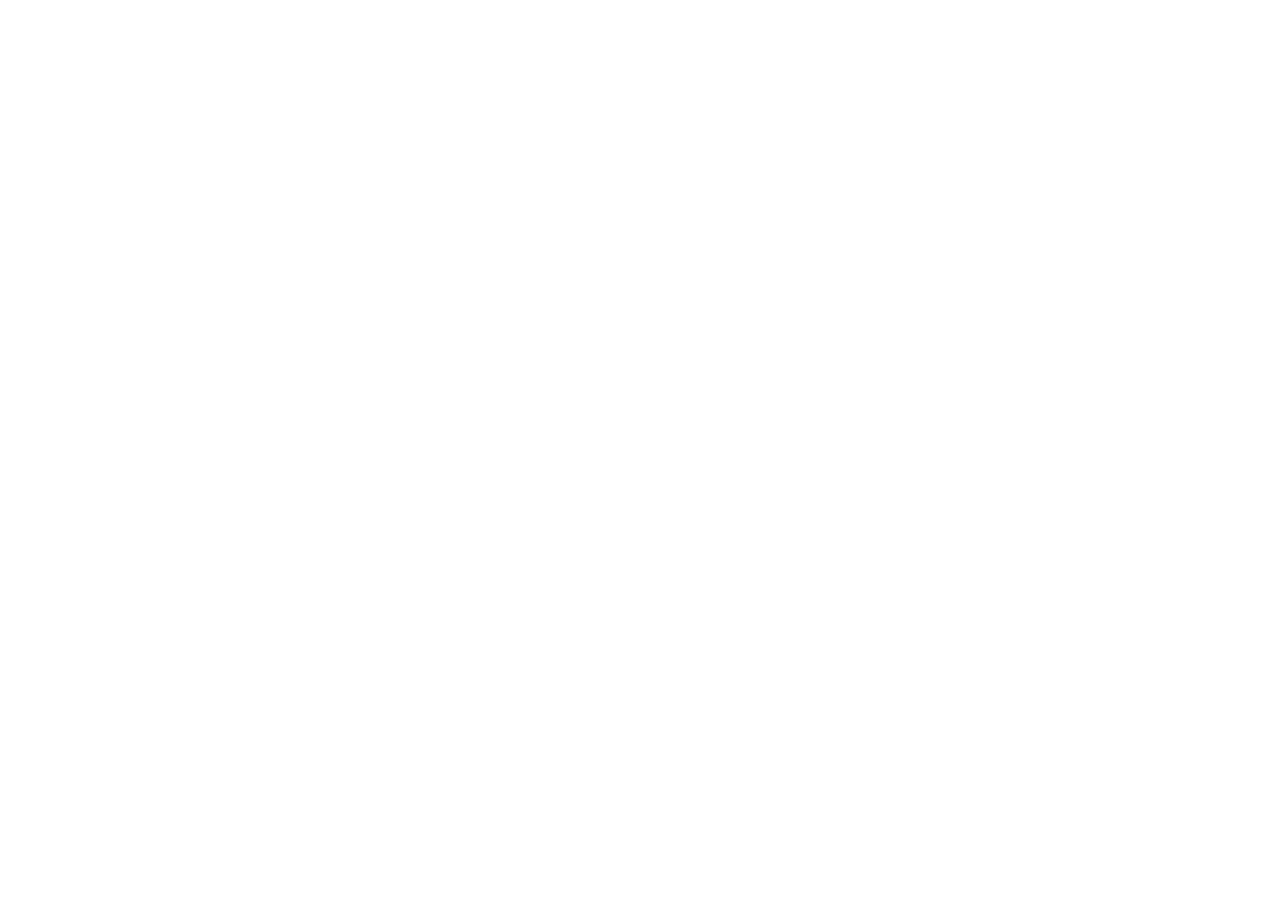
==== pages/projects.html @ 7d86c6b4 "portfolio-v1-ok" ====
<!DOCTYPE html>
<html lang="pt-br">
<head>
    <meta charset="UTF-8">
    <meta name="viewport" content="width=device-width, initial-scale=1.0">
    <title>Kaio Oliveira - Projetos</title>
</head>
<body>
    
</body>
</html>
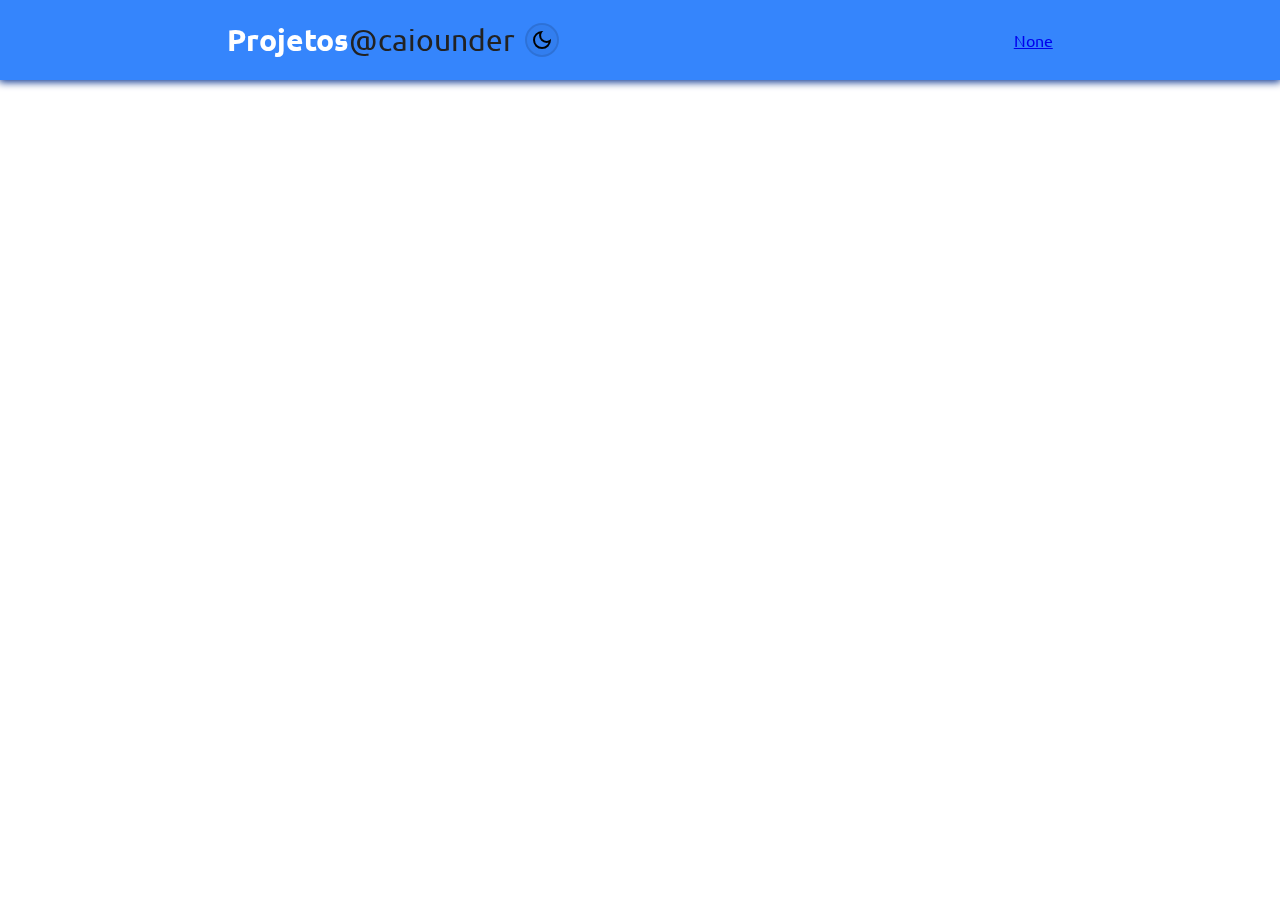
==== commit 504d8e58: "algumas alterações, retirando algumas coisas do html e alterando o icone do site" ====
--- a/pages/projects.html
+++ b/pages/projects.html
@@ -4,8 +4,38 @@
     <meta charset="UTF-8">
     <meta name="viewport" content="width=device-width, initial-scale=1.0">
     <title>Kaio Oliveira - Projetos</title>
+    <!--Título-->
+    <title>Projetos - Caio Mendes</title>
+    <!--Icone-->
+    <link rel="apple-touch-icon" sizes="180x180" href="../img/icon/apple-touch-icon.png">
+    <link rel="icon" type="image/png" sizes="32x32" href="../img/icon/favicon-32x32.png">
+    <link rel="icon" type="image/png" sizes="16x16" href="../img/icon/favicon-16x16.png">
+    <!--CSS-->
+    <link rel="stylesheet" href="../css/default.css">
+    <link rel="stylesheet" href="../css/theme-light.css">
+    <link rel="stylesheet" href="../css/theme-light-p.css">
+    <!--Google Icon-->
+    <link rel="stylesheet" href="https://fonts.googleapis.com/css2?family=Material+Symbols+Outlined:opsz,wght,FILL,GRAD@20..48,100..700,0..1,-50..200" />
 </head>
 <body>
-    
+    <header>
+        <div class="titulo-theme">
+            <!--Título / Banner Simples-->
+            <div class="titulo t-p">Projetos<span><a href="https://github.com/caiounder">@caiounder</a></span></div>
+            <div class="titulo titulo-mobile">@caiounder</div>
+            <!--Altera o tema da página-->
+            <div class="theme"><span class="material-symbols-outlined">dark_mode</span></div>
+        </div>
+        <div class="config-menu">
+            <ul>
+                <li><a href="#">None</a></li>
+            </ul>
+        </div>
+    </header>
+    <main>
+        <section class="config-section null">
+            <h1>Em desenvolvimento! Ainda não há versão (1) dos projetos.</h1>
+        </section>
+    </main>
 </body>
 </html>--- a/css/default.css
+++ b/css/default.css
@@ -0,0 +1,57 @@
+@charset "UTF-8"; /*Deixar ou retirar por sua preferência*/
+@import url('https://fonts.googleapis.com/css2?family=Montserrat:ital,wght@0,100..900;1,100..900&family=Ubuntu:ital,wght@0,300;0,400;0,500;0,700;1,300;1,400;1,500;1,700&display=swap');
+
+/* 
+Esse arquivo css é necessário para ser como uma padronização, caso houver além de uma página, 
+evitando a necessidade de colocar o mesmo tipo de formatação css, não sendo necessário refazer o mesmo objetivo.
+
+E por questão de organização.
+*/
+
+:root { 
+    /*Paleta de cores*/
+    --azul-marinho-claro: #3585FC;
+    --azul-marinho: #3546FC;
+    --azul-claro: #35C4FC;
+    --cinza-azul: #F2F3FC;
+    --cinza-roxo: #ebe0ff;
+    --roxo-azul: #6435FC;
+    --roxo-claro: #A635FC;
+    --roxo-meio-escuro: rgba(81, 11, 212, 0.7); /* opacity padrão 0.7 para deixar meio claro*/
+}
+
+* {
+    /*Retirando qualquer modificação padrão*/
+    margin: 0;
+    padding: 0;
+    user-select: none;
+    /*Efeito geral*/
+    scroll-behavior: smooth;
+    transition: all .2s ease-in-out;
+    /*Estilo padrão da letra*/
+    font-family: "Ubuntu", sans-serif;
+    font-weight: 400;
+    font-style: normal;
+}
+
+body {
+    /*Toda tela visível*/
+    height: 100vh;
+    width: 100vw;
+    /*Configurações extra*/
+    overflow-x: hidden; 
+}
+
+button {
+    border: none;
+    background: none;
+
+    font-size: 22px;
+    cursor: pointer;
+}
+
+ul li {
+    /*tirando bolinha padrão*/
+    list-style-type: none;
+}
+
--- a/css/theme-light.css
+++ b/css/theme-light.css
@@ -0,0 +1,977 @@
+/*Thema Claro*/
+header {
+    /*Alinhamento do conteúdo*/
+    align-items: center;
+    display: flex;
+    justify-content:space-around;
+    /*Sobreamento/Efeito Sombra*/
+    box-shadow: 0em .05em .5em .1em rgba(0, 0, 0, 0.2);
+    /*Tamanho e altura*/
+    height: 5em;
+    width: 100vw;
+    /*Posição padrão: relative | background: #fff*/
+    position: fixed;
+    background-color: rgb(247, 247, 247);
+}
+
+/*Configurações Menu*/
+/*Título*/
+.titulo-theme, .menu, .menu ul { 
+    align-items: center;
+    display: flex;
+}
+
+.titulo {
+    /*Cor | Tamanho (px)| Negrito (100-900)*/
+    color: var(--roxo-azul);
+    font-size: 30px;
+    font-weight: 600;
+}
+
+.titulo span {
+    /*Cor nome | Negrito*/
+    color: #000;
+    font-weight: 300;
+}
+
+.titulo span a {
+    text-decoration: none;
+    color: #222222;
+}
+
+.titulo span a:hover {
+    color: rgba(0, 0, 0, .6);
+}
+
+.titulo-mobile {
+    display: none;
+}
+
+/*Menu*/
+.menu li {
+    /*Distancia | Estilo do lista*/
+    margin: 0em 1.5em;
+    list-style-type: none; /*none - nenhum*/
+}
+
+.menu li a {
+    /*Cor | Tamanho*/
+    color: #000;
+    font-family: Montserrat, sans-serif;
+    font-size: 18px;
+    font-weight: 600;
+    /*Decoração do link (tirando o subliminado)*/
+    text-decoration: none;
+    padding: 0em .2em;
+}
+
+.menu li a:hover { /*Ao passar o mouse em cima, alteração ocorre: */
+    color: var(--azul-marinho);
+    transition: all .2s ease-in-out;
+}
+
+/*Configuração de opção de thema*/
+.theme {
+    /*Alinhamento e centralização*/
+    align-items: center;
+    display: flex;
+    justify-content: center;
+    /*Fundo e borda*/
+    background-color: rgba(0, 0, 0, 0.05);
+    border: 2px solid rgba(0, 0, 0, 0.1);
+    border-radius: 3em;
+    /*Distancia do título e espaçamento*/
+    margin-left: 1em;
+    padding: 1em;
+    /*Tamanho*/
+    font-size: 10px; /*Não aconselho fazer isso, porém fiz por gostar do jeito que ficou*/
+    height: 1em;
+    width: 1em;
+}
+
+.theme:hover {/*Ao passar o mouse por cima: */
+    /*Mudar icone*/
+    color: #fff891;
+    /*Alterar o cursor do mouse*/
+    cursor: pointer;
+    /*Alterar cor de fundo e borda*/
+    background-color: rgba(0, 0, 0, .8);
+    border: 2px solid rgba(0, 0, 0, .7);
+    /*Na entrada de transição*/
+    transition: all .0s ease;
+}
+
+/*Configurações menu mobile*/
+.menu-mobile {
+    display: none;
+}
+
+.menu-mobile span {
+    font-size: 33px;
+}
+
+.menu-mobile:hover {
+    transition: all 0s ease-in-out;
+    color: var(--roxo-azul);
+}
+
+.menu-mobile:hover .sub-menu{
+    display: block;
+}
+
+.sub-menu {
+    display: none;
+    position: absolute;
+    margin-top: 1.5em;
+}
+
+.sub-menu li {
+    background-color: rgb(247, 247, 247);
+    border: .2em solid rgb(247, 247, 247);
+    border-radius: 1em;
+    font-weight: 600;
+    padding: .5em 1em;
+    margin-top: .5em;
+    margin-left: -1em;
+    
+    box-shadow: 0em .05em .3em .05em rgba(0, 0, 0, .5);
+}
+
+.sub-menu a {
+    color: rgba(29, 1, 94, 0.8);
+    text-decoration: none;
+}
+
+.sub-menu li:hover {
+    color: #fff;
+    font-weight: 600;
+    background-color: #4a26c0;
+}
+
+main {
+    width: 100vw;
+}
+
+.config {
+    align-items: center;
+    display: flex;
+    flex-direction: column;
+    justify-content: center;
+    
+    padding: 1.5em;
+}
+
+/*Configurações Apresentação*/
+.presentation {
+    /*Cor fundo*/
+    background: linear-gradient(190deg, rgb(167, 42, 100), var(--roxo-azul) 65vw);
+    /**/
+    flex-direction: row;
+    justify-content: space-evenly;
+    /*Distanciamento interno padrão 3em 0em*/
+    padding: 10em 0em;
+    /*Distacimento top - caso position for fixed*/
+    padding-top: 10em;
+}
+
+.text-apresentation h1 {
+    /*Config fonte*/
+    color: var(--cinza-azul);
+    font-family: 'Montserrat', sans-serif;
+    font-size: 30px;
+    font-weight: 700;
+    /*Posição*/
+    padding-bottom: 1em;
+}
+
+/* Problema ocorrendo na linha em cima do título principal do header*/
+/* Parte before deletado */
+
+.linha { /*Utiliando div como linha costumizada | Problema do before resolvido*/
+    /*Cor e formato*/
+    background-color: #fff;
+    border-radius: 1em;
+    /*Tamanho e largura*/
+    height: .17em;
+    width: 5.75em;
+    /*Posição*/
+    margin-top: .2em;
+    margin-left: .8em;
+}
+
+.text-apresentation p {
+    color: #fff;
+    /*Config font*/
+    font-size: 22px;
+    font-weight: 300;
+    /*Tipo de texto (padrão: justify)*/
+    text-align: justify;
+    /*Largura do texto*/
+    width: 35em;
+    margin: .5em 0em;
+}
+
+.text-apresentation p span {
+    color: var(--cinza-azul);
+    font-family: 'Montserrat', sans-serif;
+    font-weight: 600;
+}
+
+.config-photo {
+    background: rgba(0, 0, 0, 0.05);
+    border: .15em solid rgba(0, 0, 0, 0.1);
+    border-radius: 10em;
+    padding: 1em;
+}
+
+.config-photo img {
+    border-radius: 10em;
+    padding: .5em;
+    width: 35vw;
+}
+
+.config-photo span {
+    color: rgba(0, 0, 0, 0.5);
+    font-size: 15em;
+
+    display: none; /*Mudar para block, caso não houver foto*/
+}
+
+.photo-top {
+    display: none;
+}
+
+/*Configurações Sobre Mim*/
+.aboutme {
+    background-color: hsl(0, 0%, 100%);
+    padding: 0em 2em;
+    padding-top: 6em;
+}
+
+.aboutme h1 {
+    background-color: #4a26c0;
+    color: #fff;
+    font-family: 'Montserrat', sans-serif;
+    font-size: 30px;
+    font-weight: 700;
+    text-align: center;
+    padding: 1em;
+    width: 40vw;
+    border-radius: 1em 1em 0em 0em;
+}
+
+.aboutme-estilo {
+    background: var(--roxo-azul);
+    border: .1em solid #4a26c0;
+    border-radius: 1em;
+    padding: 1em;
+    margin-bottom: 4em;
+}
+
+.aboutme-text {
+    border-radius: 1em;
+    border: .5em solid #4a26c0;
+    padding: 3em;
+    width: 50vw;
+
+    margin: 1em;
+}
+
+.aboutme-text p {
+    color: #fff;
+    font-size: 20px;
+    font-weight: 300;
+    padding: .5em 0em;
+    text-align: justify;
+}
+
+/*Configurações gerais de hard e soft skill*/
+.aboutCareer {
+    /*Alinhamento*/
+    align-items: center;
+    justify-content: space-around;
+    /*Cor de fundo e espaçamento*/
+    background: linear-gradient(10deg, var(--azul-claro), var(--roxo-azul));
+    padding: 5em 0em;
+    /*Flexibilidade, distância e largura*/
+    display: flex;
+    margin: 3em 0em;
+    width: 100vw;
+}
+
+.aboutCareer h1 {
+    font-size: 3em;
+    background: none;
+    margin: 0em;
+    padding: 1em 0em;
+}
+
+/*Configurações gerais de alinhamento e button das skills*/
+.skillgeral {
+    align-items: center;
+    display: flex;
+    flex-direction: column;
+    width: 100vw;
+}
+
+.skillgeral button {
+    color: #17043b;
+}
+
+.skillgeral button:hover {
+    color: #ffffff;
+}
+
+.skillgeral h1 button {
+    font-size: .6em;
+}
+
+/*Configuração de todos os card*/
+.card {
+    /**/
+    background-color: #fff;
+    box-shadow: .1em .1em 1em .1em rgba(0, 0, 0, .3);
+    border-radius: 1em;
+    /**/
+    margin: 1em;
+    height: 20em;
+    width: 30em;
+}
+
+.card p {
+    font-size: 17px;
+    font-weight: 300;
+}
+
+/*Configuração softskill*/
+.miniatura {
+    align-items: center;
+    display: flex;
+    justify-content: space-between;
+    padding-left: 1.5em;
+
+    height: 5em;
+}
+
+.miniatura span {
+    background: var(--azul-claro);
+    padding: .5em;
+    border-radius: 2em;
+    margin-right: .5em;
+}
+
+/*Retirado o butão saber mais - SoftSkills*/
+
+.miniatura button:hover {
+    color: var(--roxo-azul)
+}
+
+/*Configuração hardskill*/
+.auxiliarProducao, .mecanicoUsinagem, .desenvolvimentoWeb {
+    align-items: center;
+    display: flex;
+    flex-direction: column;
+    justify-content: center;
+    padding: 2em;
+}
+
+/*Configurações Card*/
+.card-hardskill h1 {
+    background: none;
+    color: var(--azul-claro);
+    font-size: 26px;
+    font-family: 'Montserrat', sans-serif;
+}
+
+.card-hardskill h1 span {
+    color: #fff;
+    background-color: #ec3737;
+    border-radius: 1.5em;
+    font-size: 12px;
+    font-family: 'Ubuntu', sans-serif;
+    padding: .7em;
+    margin-left: .5em;
+}
+
+.card-hardskill p {
+    font-size: 18px;
+    text-align: justify;
+}
+
+.card-hardskill span{
+    color: var(--azul-claro);
+    font-size: 5em;
+}
+
+.card-hardskill .card {
+    width: 25em;
+    padding: 3em 2em;
+    height: auto;
+}
+
+.desenvolvimentoWeb h1 span {
+    background-color: #4db92c;
+}
+
+.card-hardskill button {
+    background: var(--azul-claro);
+    color: #fff;
+
+    border-radius: 1em;
+    padding: .5em 1.5em;
+
+    margin-top: 1em;
+}
+
+.card-hardskill button:hover {
+    color: #fff;
+    background-color: rgba(0, 110, 255, 0.7);
+}
+
+/*Configurações projetos*/
+.projects {
+    flex-direction: row;
+    height: 50em;
+}
+
+.e-project {
+    display: flex;
+    margin: 0em 1em;
+    width: 50vw;
+    height: 75%;
+}
+
+.e-project h1 {
+    font-size: 2.2em;
+    font-family: 'Montserrat', sans-serif;
+    font-weight: 600;
+}
+
+.estilo2 {
+    background: var(--azul-claro);
+    height: .2em;
+    margin: .1em 0em;
+    width: 3.5em;
+}
+
+/*Linha de divisão entre projetos e redes sociais*/
+.divisao {
+    background-color: rgba(0, 0, 0, .1);
+    height: 30em;
+    width: .1em;
+}
+
+/*Configurações Projetos*/
+.my-projects, .my-rSocial {
+    flex-direction: column;
+    width: 40vw;
+}
+
+.title-link {
+    align-items: center;
+    display: flex;
+    justify-content: space-between;
+}
+
+.title-link a span {
+    padding: .2em;
+    font-size: 2.5em;
+}
+
+.title-link a {
+    border-radius: 1em;
+    color: #000;
+}
+
+.title-link a:hover {
+    color: #0b4881;
+    background-color: #6bb8ff;
+
+    transition: all .2s ease-in-out;
+
+}
+
+.name-projects {
+    border-bottom: .1em solid rgba(0, 0, 0, .1);
+    margin: 1em 2em;
+    padding: .5em;
+
+    display: flex;
+    justify-content: space-between;
+}
+
+.name-projects p  {
+    align-items: center;
+    display: flex;
+}
+
+.name-projects span {
+    background: var(--azul-claro);
+    border-radius: 1em;
+    height: .5em;
+    width: .5em;
+    
+    margin-right: 1em;
+}
+
+.name-projects button {
+    font-size: 16px;
+    padding: .5em;
+    border-radius: 1em;
+}
+
+.btn-atual {
+    cursor: default;
+}
+
+.btn-acessar {
+    border: .1em solid rgba(0, 0, 0, 0);
+    padding: .5em;
+    border-radius: 1em;
+}
+
+.btn-acessar:hover {
+    border: .1em solid rgba(6, 184, 21, 0.5);
+}
+
+/*Configurações redes sociais*/
+.my-rSocial {
+    flex-direction: column;
+    justify-content: center;
+}
+
+.my-rSocial .estilo3 {
+   background-color: rgba(0, 0, 0, .1);
+    height: 1px;
+    width: 40vw;
+    margin: 5em 3em;
+}
+
+.my-rSocial h1 {
+    margin-left: 1.4em;
+}
+
+.rSocial-atual {
+    margin-top: 1em;
+    margin-left: 3em;
+}
+
+.rSocial-one a {
+    margin: 0em .2em;
+}
+
+.rSocial-one img {
+    width: 3em;
+}
+
+.contato {
+    margin-top: .5em;
+    margin-left: 3em;
+    flex-direction: column;
+}
+
+.contato p {
+    align-items: center;
+    display: flex;
+}
+
+.contato span {
+    color: var(--azul-claro);
+    margin-right: .2em;
+}
+ 
+/*Configurações desenvolvimento*/
+.development {
+    background: linear-gradient(to bottom, var(--azul-claro), var(--cinza-azul));
+
+    height: 50em;
+}
+
+/*Configurações footer*/
+footer {
+    /**/
+    align-items: center;
+    display: flex;
+    flex-direction: column;
+    justify-content: center;
+    /**/
+    background: var(--cinza-azul);
+    /**/
+    height: 7em;
+    width: 100vw;
+}
+
+footer p:first-of-type {
+    padding-bottom: .5em;
+}
+
+footer p span {
+    color: #5495f7;
+    font-size: 19px;
+    font-weight: 600;
+}
+
+/*Retirado, planejamento futuro adicionar*/
+.development, .card button, .btn-acessar { 
+    display: none;
+}
+
+/*Responsividade de telas*/
+@media screen and (max-width: 1550px) {
+    .config-photo img {
+        width: 30vw;
+    }
+
+    @media screen and (max-width: 1390px) {
+        .config-photo img {
+            width: 30vw;
+        }
+    }
+
+    @media screen and (max-width: 1250px) {
+        .config-photo {
+            padding: .5em;
+        }
+
+        .text-apresentation p {
+            width: 30em;
+        }
+
+        .aboutCareer {
+            flex-direction: column;
+        }
+
+        .card-hardskill .card, .card-hardskill {
+            margin-bottom: 2em;
+        }
+
+        .card h1 {
+            width: 15em;
+        }
+
+        .card-hardskill {
+            display: flex;
+            flex-direction: row;
+        }
+    
+        .card-hardskill .card {
+            align-items: center;
+            display: flex;
+            justify-content: start;
+            width: 25vw;
+            height: 33em;
+        }
+    
+        .card-hardskill span {
+            margin-left: 1vw;
+        }
+    
+        .card-hardskill .card h1 {
+            align-items: center;
+            display: flex;
+            flex-direction: column;
+            justify-content: center;
+    
+            font-size: 20px;
+        }
+    
+        .card-hardskill .card h1 span {
+            margin-top: 1em;
+            width: 10vw;
+        }
+    }
+}
+
+@media screen and (max-width: 1150px) {
+    .presentation {
+        flex-direction: column;
+    }
+
+    .photo-right {
+        display: none;
+    }
+
+    .photo-top {
+        display: block;
+    }
+
+    .config-photo img{
+        width: 25em;
+    }
+
+    .text-apresentation {
+        margin-top: 3em;
+    }
+
+    .card-hardskill .card {
+        margin: 0em .7em;
+        width: 22.5vw;
+        height: auto;
+    }
+
+    .card-hardskill .card h1 {
+        font-size: 18px;
+    }
+
+    .card-hardskill .card p {
+        font-size: 16px;
+    }
+
+    .projects {
+        flex-direction: column;
+    }
+
+    .my-projects, .my-rSocial {
+        margin-top: 4em;
+        margin-left: -25vw;
+    }
+
+    .my-rSocial {
+        margin-top: -5em;
+    }
+
+    .my-rSocial .estilo3  {
+        display: none;
+    }
+
+    .my-rSocial h1 {
+        margin-left: 0em;
+    }
+
+    .title-link {
+        width: 70vw;
+    }
+    
+    .cnt-h1 {
+        margin-top: 1em;
+    }
+
+    .rSocial-one {
+        margin-left: -1em;
+    }
+
+    .name-projects {
+        width: 65vw;
+    }
+
+    .divisao {
+        display: none;
+    }
+}
+
+@media screen and (max-width: 980px) {
+    header .menu {
+        display: none;
+    }
+
+    header .menu-mobile {
+        display: block;
+    }
+}
+
+@media screen and (max-width: 820px) {
+    .sub-menu {
+        margin-left: -10vw;
+    }
+
+    .config-photo {
+        padding: 0em;
+    }
+
+    .text-apresentation p {
+        font-size: 20px;
+        width: 80vw;
+    }
+
+    .aboutme h1 {
+        font-size: 28px;
+        width: 50vw;
+    }
+
+    .aboutme-estilo {
+        background: var(--roxo-azul);
+        padding: .2em;
+    }
+
+    .aboutme-text {
+        color: #fff;
+        width: 60vw;
+    }
+
+    .aboutme-text p {
+        font-size: 20px;
+    }
+
+    .aboutCareer h1 {
+        background: none;
+        font-size: 2.5em;
+    }
+
+    .card-hardskill {
+        flex-direction: column;
+    }
+
+    .card-hardskill .card {
+        margin: 1em 0em;
+        width: 25em;
+    }
+
+    .card-hardskill .card h1 {
+        font-size: 25px;
+        width: 100%;
+    }
+
+    .card-hardskill .card p {
+        font-size: 18px;
+    }
+
+    .card-hardskill .card h1 span {
+        width: 7em;
+    }
+
+    .miniatura {
+        width: 75vw;
+    }
+
+    .my-projects, .my-rSocial {
+        margin-left: -30vw;
+    }
+}
+
+@media screen and (max-width: 600px) {
+    .sub-menu {
+        margin-left: -15vw;
+    }
+
+    .person-photo img {
+        width: 25em;
+    }
+
+    .text-apresentation {
+        margin-top: 4em;
+    }
+
+    .text-apresentation p {
+        width: 20em;
+    }
+
+    .aboutme-text {
+        padding: 2em;
+    }
+
+    .aboutme-text p {
+        font-size: 18px;
+    }
+
+    .e-project h1 {
+        width: 50vw;
+    }
+
+    .card-hardskill .card {
+        width: 60vw;
+    }
+}
+
+@media screen and (max-width: 550px) {
+    .config-photo {
+        border-radius: 5em;
+    }
+
+    .person-photo img {
+        border-radius: 5em;
+        width: 75vw;
+    }
+
+    .text-apresentation p {
+        width: 80vw;
+    }
+
+    .aboutme h1 {
+        padding: .8em;
+    }
+
+    .aboutme-text {
+        width: 70vw;
+    }
+
+    .aboutCareer h1 {
+        width: 90vw;
+    }
+
+    .card-hardskill .card h1 {
+        font-size: 20px;
+    }
+
+    .card-hardskill .card p {
+        font-size: 16px;
+    }
+
+    .miniatura p {
+        font-size: 16px;
+    }
+
+    .e-project h1 {
+        width: 80vw;
+    }
+
+    .name-projects {
+        margin: .5em 0em;
+        margin-left: .5em;
+        width: 75vw;
+    }
+
+    .title-link {
+        width: 80vw;
+    }
+
+    .rSocial-atual {
+        margin: 1em 1.5em;
+        width: 75vw;
+    }
+}
+
+@media screen and (max-width: 410px) {
+    .titulo {
+        display: none;
+    }
+
+    .titulo-mobile {
+        display: block;
+    }
+    
+    .text-apresentation h1 {
+        font-size: 25px;
+    }
+
+    .text-apresentation p {
+        font-size: 18px;
+    }
+
+    .aboutme-text {
+        padding: 1em;
+    }
+    
+    .aboutme h1 {
+        font-size: 20px;
+    }
+
+    .aboutme p {
+        font-size: 16px;
+    }
+
+    .aboutCareer h1 {
+        font-size: 2em;
+    }
+
+    .card-hardskill .card h1 {
+        font-size: 18px;
+    }
+
+    .card-hardskill .card p {
+        font-size: 14px;
+    }
+
+    .miniatura p {
+        font-size: 14px;
+    }
+}
--- a/css/theme-light-p.css
+++ b/css/theme-light-p.css
@@ -0,0 +1,8 @@
+header {
+    background-color: var(--azul-marinho-claro);
+    box-shadow: 0em 0.1em .5em .05em #022e8d;
+}
+
+.t-p {
+    color: #ffffff;
+}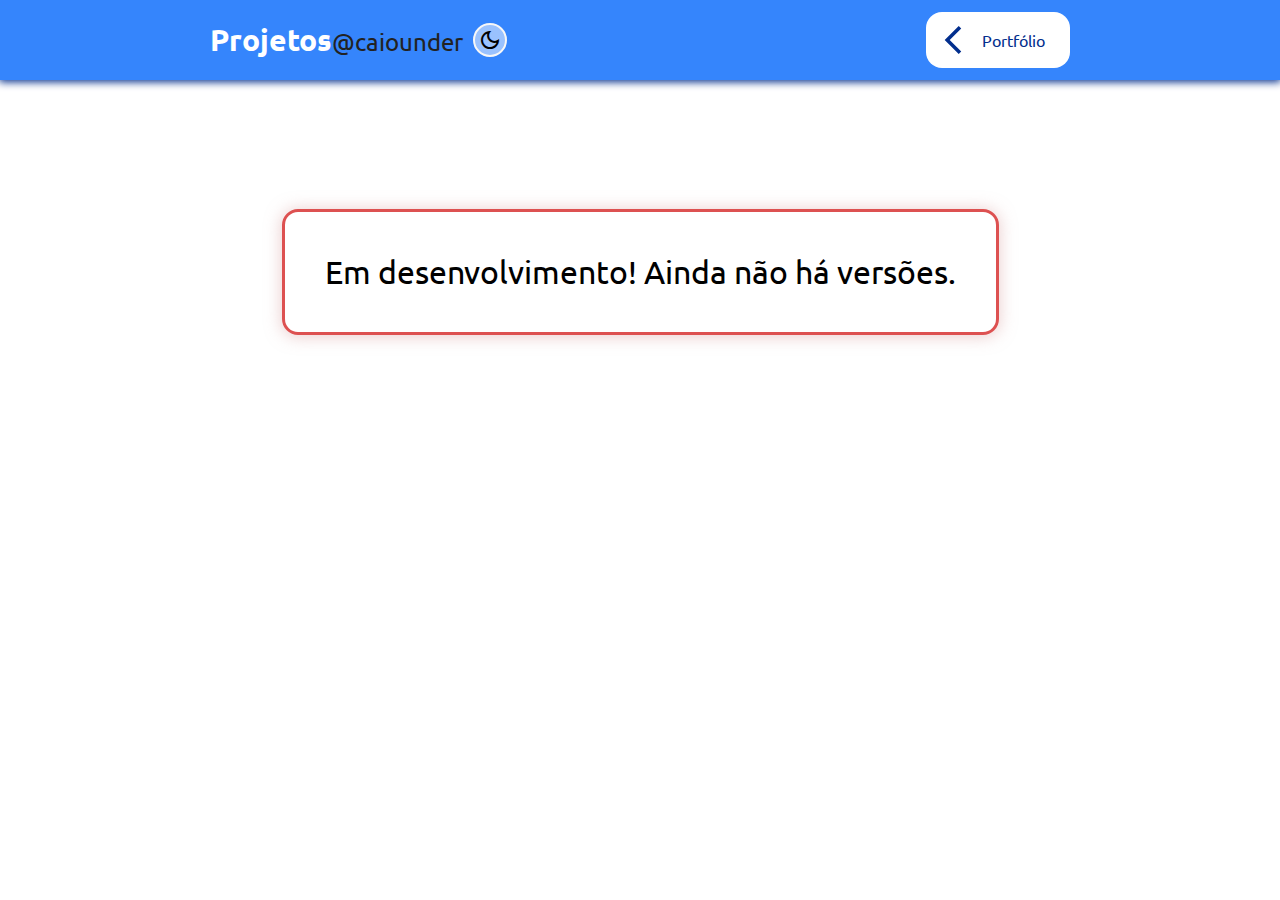
==== commit 587dcaea: "adicionado rescunho da parte de projetos" ====
--- a/pages/projects.html
+++ b/pages/projects.html
@@ -24,17 +24,14 @@
             <div class="titulo t-p">Projetos<span><a href="https://github.com/caiounder">@caiounder</a></span></div>
             <div class="titulo titulo-mobile">@caiounder</div>
             <!--Altera o tema da página-->
-            <div class="theme"><span class="material-symbols-outlined">dark_mode</span></div>
+            <div class="theme g-i-p"><span class="material-symbols-outlined">dark_mode</span></div>
         </div>
-        <div class="config-menu">
-            <ul>
-                <li><a href="#">None</a></li>
-            </ul>
-        </div>
+
+        <div class="return-p"><a href="../index.html"><span class="material-symbols-outlined">keyboard_arrow_left</span> Portfólio </a></div>
     </header>
     <main>
-        <section class="config-section null">
-            <h1>Em desenvolvimento! Ainda não há versão (1) dos projetos.</h1>
+        <section class="config null">
+            <h1>Em desenvolvimento! Ainda não há versões.</h1>
         </section>
     </main>
 </body>
--- a/css/theme-light.css
+++ b/css/theme-light.css
@@ -36,6 +36,7 @@
 
 .titulo span a {
     text-decoration: none;
+    font-size: .9em;
     color: #222222;
 }
 
--- a/css/theme-light-p.css
+++ b/css/theme-light-p.css
@@ -1,8 +1,56 @@
 header {
     background-color: var(--azul-marinho-claro);
     box-shadow: 0em 0.1em .5em .05em #022e8d;
+    position: relative;
+}
+
+main {
+    align-items: center;
+    display: flex;
+    justify-content: center;
+    width: 100vw;
+    height: 30vw;
+}
+
+.return-p a {
+    background-color: #fff;
+    color: #022e8d;
+    display: flex;
+    align-items: center;
+    text-decoration: none;
+    border-radius: 1em;
+    width: 9em;
+}
+
+.return-p span {
+    font-size: 3.5em;
+}
+
+.return-p a:hover {
+    color: #fff;
+    background-color: #97c4ff;
+    transition: all 0s ease-in-out;
 }
 
 .t-p {
     color: #ffffff;
+}
+
+.t-p span a {
+    font-size: .8em;
+}
+
+.g-i-p {
+    border: 2px solid rgb(247, 247, 247);
+    background-color: rgba(255, 255, 255, 0.5);
+}
+
+.null {
+    border: .2em solid rgb(221, 81, 81);
+    box-shadow: 0em .05em 1em .05em rgba(218, 162, 162, 0.5);
+    border-radius: 1em;
+}
+
+.null h1 {
+    padding: .5em;
 }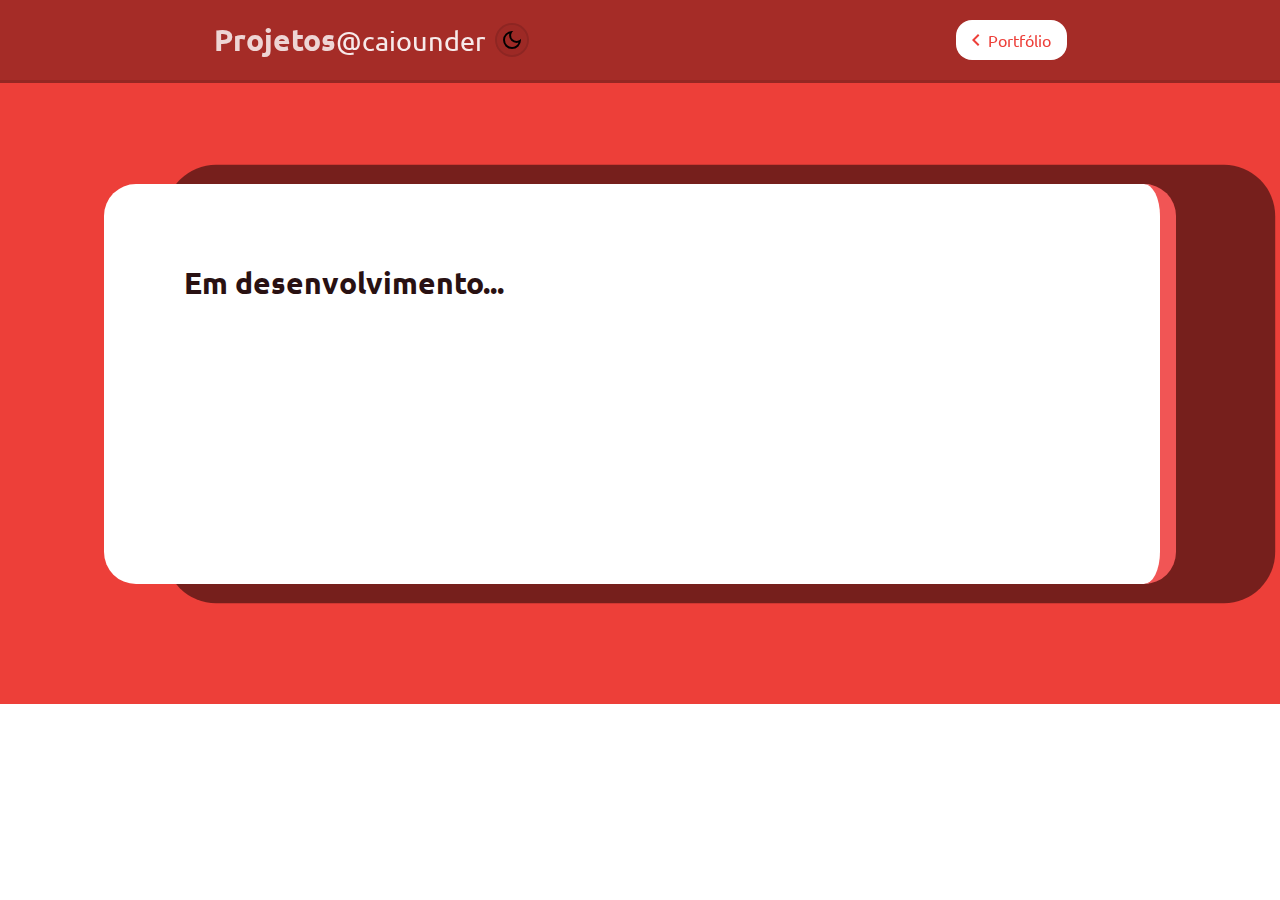
==== commit 6ed80e96: "pequenas alterações em projetos" ====
--- a/pages/projects.html
+++ b/pages/projects.html
@@ -3,7 +3,6 @@
 <head>
     <meta charset="UTF-8">
     <meta name="viewport" content="width=device-width, initial-scale=1.0">
-    <title>Kaio Oliveira - Projetos</title>
     <!--Título-->
     <title>Projetos - Caio Mendes</title>
     <!--Icone-->
@@ -21,17 +20,33 @@
     <header>
         <div class="titulo-theme">
             <!--Título / Banner Simples-->
-            <div class="titulo t-p">Projetos<span><a href="https://github.com/caiounder">@caiounder</a></span></div>
+            <div class="titulo t-menu">Projetos<span><a href="https://github.com/caiounder">@caiounder</a></span></div>
             <div class="titulo titulo-mobile">@caiounder</div>
             <!--Altera o tema da página-->
-            <div class="theme g-i-p"><span class="material-symbols-outlined">dark_mode</span></div>
+            <div class="theme"><span class="material-symbols-outlined">dark_mode</span></div>
         </div>
 
-        <div class="return-p"><a href="../index.html"><span class="material-symbols-outlined">keyboard_arrow_left</span> Portfólio </a></div>
+        <div class="return-btn"><a href="../index.html"><span class="material-symbols-outlined">keyboard_arrow_left</span> Portfólio </a></div>
     </header>
+    
     <main>
-        <section class="config null">
-            <h1>Em desenvolvimento! Ainda não há versões.</h1>
+        <!--Seção de projetos Front-End-->
+        <section class="config dev-web">
+            <div class="card card-dev-web">
+                <div class="titulo">Em desenvolvimento...</div>
+            </div>
+        </section>
+        <!--Seção de projetos SENAI Aux. de Produção-->
+        <section class="config aux-prod">
+            <!--
+            <div class="card card-aux-prod">
+                <div class="titulo">Aux. de Produção</div>
+            </div>-->
+        </section>
+
+        <!--Seção de projetos SENAI mecânico-->
+        <section class="config mecanic">
+
         </section>
     </main>
 </body>
--- a/css/default.css
+++ b/css/default.css
@@ -18,6 +18,10 @@
     --roxo-azul: #6435FC;
     --roxo-claro: #A635FC;
     --roxo-meio-escuro: rgba(81, 11, 212, 0.7); /* opacity padrão 0.7 para deixar meio claro*/
+    /*Paleta Extra*/
+    --vermelho-rosado: #ED3F39;
+    --marrom-escuro: #291112;
+    --rosa: #FC7C79;
 }
 
 * {
--- a/css/theme-light-p.css
+++ b/css/theme-light-p.css
@@ -1,56 +1,134 @@
 header {
-    background-color: var(--azul-marinho-claro);
-    box-shadow: 0em 0.1em .5em .05em #022e8d;
-    position: relative;
+    /*Retirando config padrão portfólio*/
+    box-shadow: none;
+    background: none;
+    /*Fundo, visual e borda*/
+    background-color: rgba(0, 0, 0, 0.3);
+    border-bottom: .2em solid rgba(0, 0, 0, 0.1);
+}
+
+.titulo {
+    color: var(--marrom-escuro);
+}
+
+.t-menu {
+    color: rgba(255, 255, 255, .8);
+}
+
+.t-menu span a {
+    color: rgba(255, 255, 255, .9)
+}
+
+.return-btn a {
+    /*Alinhamento*/
+    align-items: center;
+    display: flex;
+    justify-content: center;
+    /*Retirando estilo*/
+    text-decoration: none;
+    /*Cor e cor de fundo*/
+    background-color: #fff;
+    color: var(--vermelho-rosado);
+    /*Espaçamento e borda*/
+    border-radius: 1em;
+    padding: .5em;
+    padding-right: 1em;
 }
 
 main {
+    /*(evitando alguma variáveis)*/
     align-items: center;
     display: flex;
     justify-content: center;
+    flex-direction: column;
+
     width: 100vw;
-    height: 30vw;
 }
 
-.return-p a {
-    background-color: #fff;
-    color: #022e8d;
-    display: flex;
-    align-items: center;
-    text-decoration: none;
-    border-radius: 1em;
-    width: 9em;
+.config {
+    width: 100vw;
 }
 
-.return-p span {
-    font-size: 3.5em;
+.card {
+    border-radius: 2em;
+    border-right: 1em solid rgb(241, 85, 85);
+    box-shadow: 5em 0em 0em 1.2em rgba(0, 0, 0, .5);
+
+    padding: 5em;
+    margin-top: 10em;
+    margin-bottom: 6em;
+
+    height: 15em;
+    width: 70vw;
 }
 
-.return-p a:hover {
-    color: #fff;
-    background-color: #97c4ff;
-    transition: all 0s ease-in-out;
+.dev-web {
+    background: var(--vermelho-rosado);
 }
 
-.t-p {
-    color: #ffffff;
+/*Resposividade Mobile*/
+@media screen and (max-width: 820px) {
+    .config {
+        width: 100vw
+    }
+
+    .card {
+        height: 20em;
+        padding: 1em;
+        width: 70vw;
+        box-shadow: 0em 0em 0em .8em rgba(0, 0, 0, .5);
+    }
+
+    .card-dev-web .titulo {
+        display: block;
+        font-size: 20px;
+    }
+
 }
 
-.t-p span a {
-    font-size: .8em;
+
+@media screen and (max-width: 550px) {
+    .titulo {
+        display: none;
+    }
+
+    .titulo-mobile {
+        display: block;
+    }
+    
+    .text-apresentation h1 {
+        font-size: 25px;
+    }
+
+    .text-apresentation p {
+        font-size: 18px;
+    }
+
+    .aboutme-text {
+        padding: 1em;
+    }
+    
+    .aboutme h1 {
+        font-size: 20px;
+    }
+
+    .aboutme p {
+        font-size: 16px;
+    }
+
+    .aboutCareer h1 {
+        font-size: 2em;
+    }
+
+    .card-hardskill .card h1 {
+        font-size: 18px;
+    }
+
+    .card-hardskill .card p {
+        font-size: 14px;
+    }
+
+    .miniatura p {
+        font-size: 14px;
+    }
 }
-
-.g-i-p {
-    border: 2px solid rgb(247, 247, 247);
-    background-color: rgba(255, 255, 255, 0.5);
-}
-
-.null {
-    border: .2em solid rgb(221, 81, 81);
-    box-shadow: 0em .05em 1em .05em rgba(218, 162, 162, 0.5);
-    border-radius: 1em;
-}
-
-.null h1 {
-    padding: .5em;
-}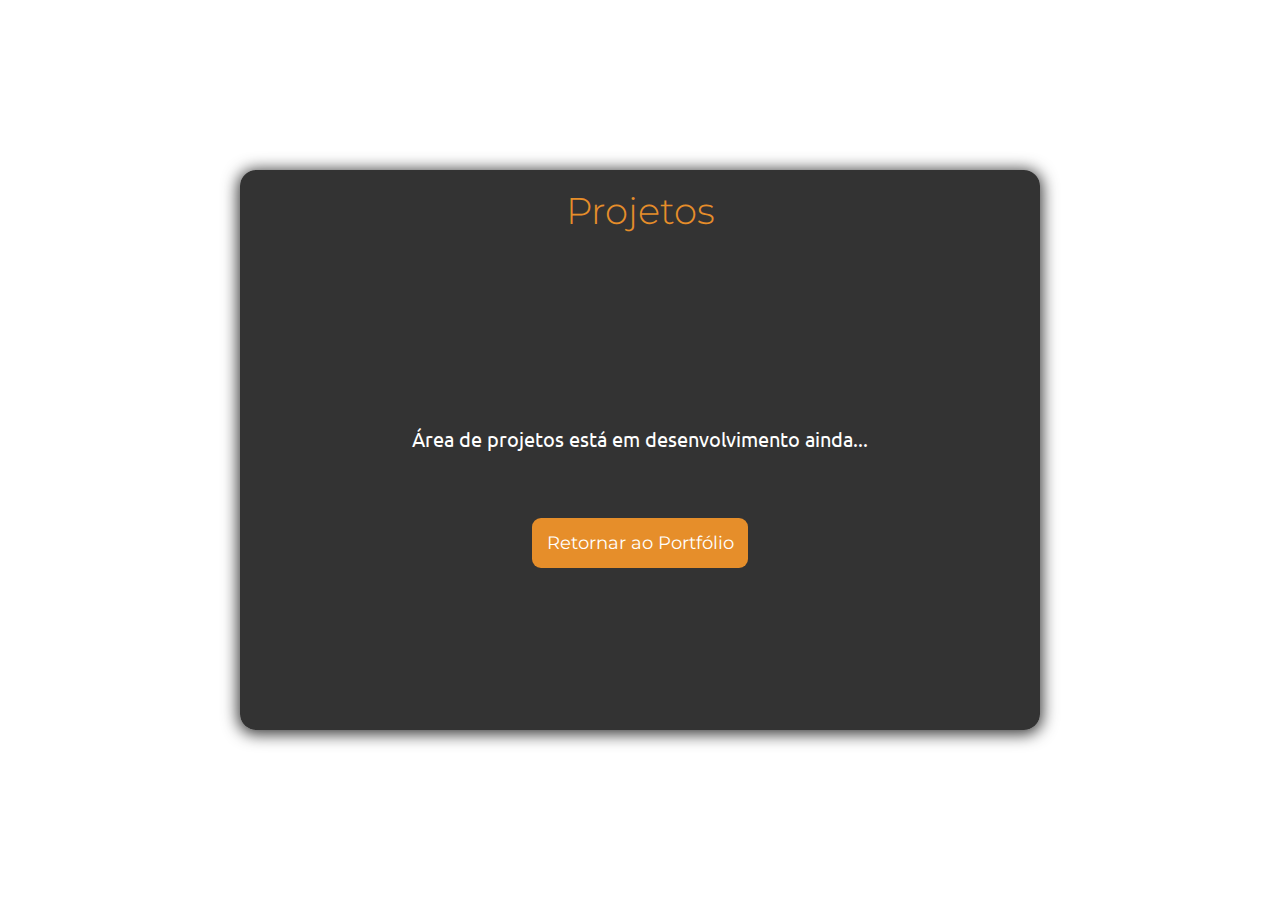
==== commit 68537334: "alteração em projects, colocando mensagem de "em desenvolvimento" e update no readme" ====
--- a/pages/projects.html
+++ b/pages/projects.html
@@ -17,6 +17,17 @@
     <link rel="stylesheet" href="https://fonts.googleapis.com/css2?family=Material+Symbols+Outlined:opsz,wght,FILL,GRAD@20..48,100..700,0..1,-50..200" />
 </head>
 <body>
+
+    <div class="em-desenvolvimento">
+        <div class="config-msg">
+            <div class="config-msg-title"><h1>Projetos</h1></div>
+            <div class="separando">
+                <div class="config-msg-error"><p>Área de projetos está em desenvolvimento ainda...</p></div>
+                <div class="config-btn"><a href="../index.html">Retornar ao Portfólio</a></div>
+            </div>
+        </div>
+    </div>
+
     <header>
         <div class="titulo-theme">
             <!--Título / Banner Simples-->
--- a/css/theme-light-p.css
+++ b/css/theme-light-p.css
@@ -1,3 +1,85 @@
+/**/
+.em-desenvolvimento {
+    background-image: url("../img/background/lago-portugal.jpg") ;
+    background-repeat: no-repeat;
+    background-position: center center;
+    background-size: cover;
+
+    align-items: center;
+    display: flex;
+    justify-content: center;
+
+    width: 100vw;
+    height: 100vh;
+}
+
+.config-msg {
+    background-color: rgba(0, 0, 0, .8);
+    border-radius: 1em;
+    box-shadow: 0em .1em 1em .1em rgba(0, 0, 0, .8);
+
+    align-items: center;
+    display: flex;
+    justify-content: center;
+
+    height: 35em;
+    width: 50em;
+}
+
+.config-msg-title {
+    margin-top: -30em;
+    position: absolute;
+}
+
+.config-msg-title h1 {
+    font-family: 'Montserrat', sans-serif;
+    font-size: 2.3em;
+    font-weight: 300;
+    color: #e68e2a;
+}
+
+.separando {
+    align-items: center;
+    display: flex;
+    justify-content: center;
+    flex-direction: column;
+}
+
+.config-msg-error {
+    padding: 5em;
+}
+
+.config-msg-error p {
+    font-size: 20px;
+    color: #fff;
+}
+
+.config-btn a {
+    text-decoration: none;
+
+    background-color: #e68e2a;
+    border-radius: .5em;
+    color: #fff;
+    font-family: 'Montserrat', sans-serif;
+    font-size: 18px;
+
+    padding: .8em;
+}
+
+.config-btn a:hover {
+    background-color: #ffd3a1;
+    color: #e68e2a;
+
+    transition: all .2s ease-in-out;
+}
+
+@media screen and (max-width: 850px) {
+    .config-msg {
+        width: 90vw;
+    }
+}
+
+/**/
 header {
     /*Retirando config padrão portfólio*/
     box-shadow: none;
@@ -5,6 +87,7 @@
     /*Fundo, visual e borda*/
     background-color: rgba(0, 0, 0, 0.3);
     border-bottom: .2em solid rgba(0, 0, 0, 0.1);
+    display: none;
 }
 
 .titulo {
@@ -43,6 +126,7 @@
     flex-direction: column;
 
     width: 100vw;
+    display: none;
 }
 
 .config {
